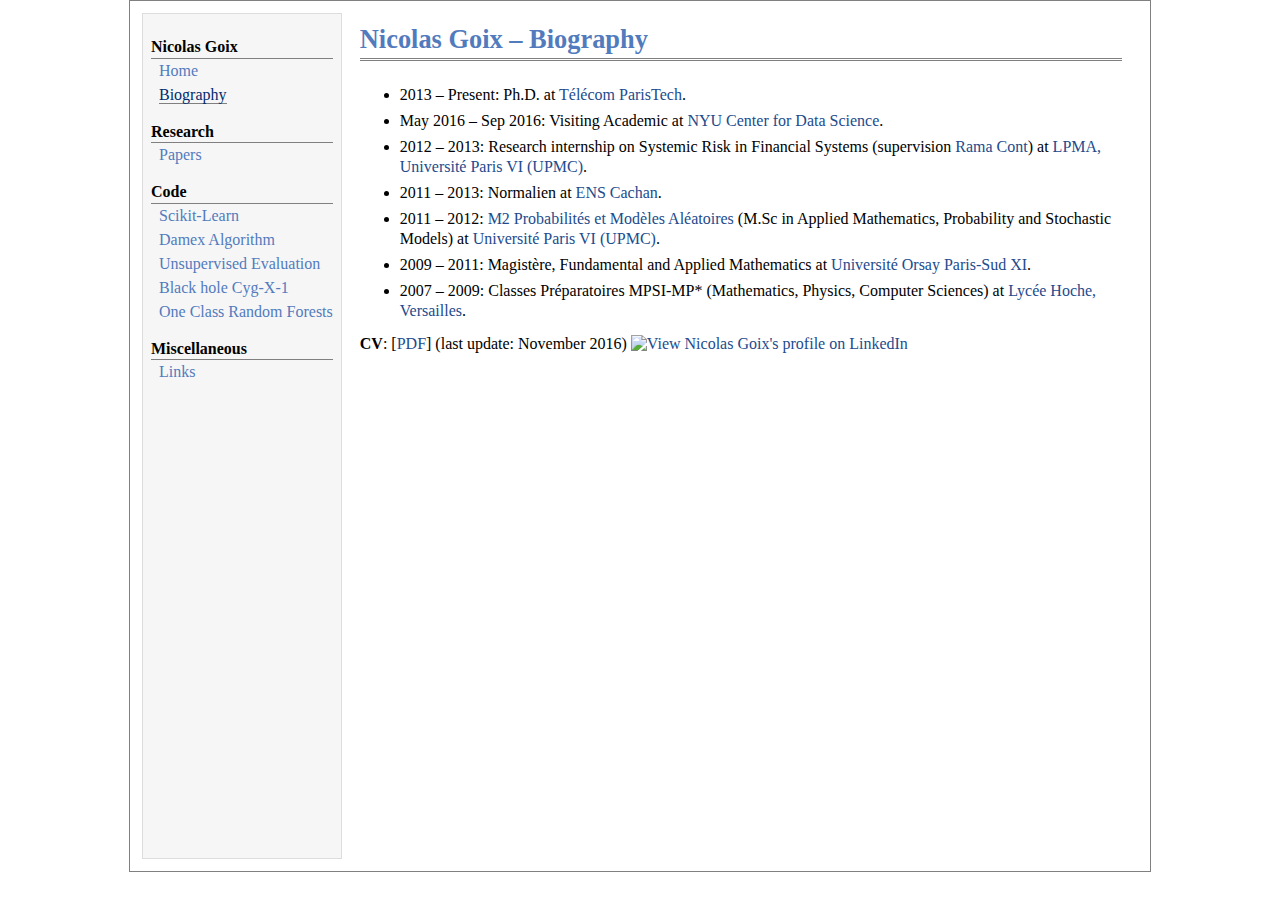
==== biography.html @ 18d91b1b "first commit" ====
<?xml version="1.0" encoding="UTF-8"?>
<!DOCTYPE html>
<html>
	<head>
		<!-- <meta name="generator" content="jemdoc, see http://jemdoc.jaboc.net/" /> -->
		<!-- <meta http-equiv="Content-Type" content="text/html;charset=UTF-8" /> -->
		<link rel="stylesheet" href="jemdoc.css" type="text/css" />
		<title>Nicolas Goix</title>
	</head>
	<body>
		<script type="text/javascript">
			var gaJsHost = (("https:" == document.location.protocol) ? "https://ssl." : "http://www.");
			document.write(unescape("%3Cscript src='" + gaJsHost + "google-analytics.com/ga.js' type='text/javascript'%3E%3C/script%3E"));
		</script>
		<script type="text/javascript">
			try {
				var pageTracker = _gat._getTracker("UA-23998109-2");
				pageTracker._trackPageview();
			} catch(err) {}
		</script>
		<table summary="Table for page layout." id="tlayout">
			<tr valign="top">
				<td id="layout-menu">
					<div class="menu-category">Nicolas Goix</div>
					<div class="menu-item"><a href="index.html">Home</a></div>
					<div class="menu-item"><a href="biography.html" class="current">Biography</a></div>

					<div class="menu-category">Research</div>
					<div class="menu-item"><a href="papers.html">Papers</a></div>

					<div class="menu-category">Code </div>
					<div class="menu-item"><a href="sklearn.html">Scikit-Learn</a></div>
					<div class="menu-item"><a href="damex.html">Damex Algorithm</a></div>
					<div class="menu-item"><a href="emmv.html">Unsupervised Evaluation</a></div>
					<div class="menu-item"><a href="nyu.html">Black hole Cyg-X-1</a></div>
					<div class="menu-item"><a href="ocrf.html">One Class Random Forests</a></div>
					<div class="menu-category">Miscellaneous</div>
					<div class="menu-item"><a href="links.html">Links</a></div>
				</td>
				<td id="layout-content">
					<div id="toptitle">
						<h1>Nicolas Goix &ndash; Biography</h1>
					</div>

					<ul>
					  <li><p>2013 &ndash; Present: <span class="couleur">Ph.D.<!-- , supervision <a href="http://perso.telecom-paristech.fr/~clemenco/Home.html" target="_blank">St&eacutephan Cl&eacutemencon</a> and <a href="http://perso.telecom-paristech.fr/~sabourin/" target="_blank">Anne Sabourin</a> </span> --> at <a href="http://www.telecom-paristech.fr/eng/training-innovating-in-a-digital-world.html" target="_blank">T&eacutel&eacutecom ParisTech</a>.</p></li>

					  <li><p>May 2016 &ndash; Sep 2016: <span class="couleur">Visiting Academic at <a href="http://cds.nyu.edu/" target="_blank">NYU Center for Data Science</a>.</p></li>

					  <li><p>2012 &ndash; 2013: <span class="couleur">Research internship on Systemic Risk in Financial Systems (supervision <a href="http://www.imperial.ac.uk/people/r.cont" target="_blank">Rama Cont</a>) </span> at <a href="http://www.proba.jussieu.fr/indexen.php" target="_blank">LPMA, Universit&eacute Paris VI (UPMC)</a>.</p></li>
					  <li><p>2011 &ndash; 2013: <span class="couleur"> Normalien </span>  at <a href="http://www.ens-cachan.fr/" target="_blank">ENS Cachan</a>.</p></li>
					  <li><p>2011 &ndash; 2012: <span class="couleur"> <a href="http://www.proba.jussieu.fr/master2/master2.html" target="_blank">M2 Probabilit&eacutes et Mod&egraveles Al&eacuteatoires</a> (M.Sc in Applied Mathematics, Probability and Stochastic Models)  </span> at <a href="http://www.upmc.fr/" target="_blank">Universit&eacute Paris VI (UPMC)</a>.</p></li>

					  <li><p>2009 &ndash; 2011: <span class="couleur"> Magist&egravere, Fundamental and Applied Mathematics  </span> at <a href="http://www.u-psud.fr/fr/index.html" target="_blank">Universit&eacute Orsay Paris-Sud XI</a>.</p></li>
					  <li><p>2007 &ndash; 2009: <span class="couleur"> Classes Pr&eacuteparatoires MPSI-MP* (Mathematics, Physics, Computer Sciences) </span> at <a href="http://www.lyc-hoche-versailles.ac-versailles.fr/-Classes-preparatoires-.html" target="_blank"> Lyc&eacutee Hoche, Versailles</a>.</p></li>
					  </ul>

					<b>CV</b>: [<a href="cv_goix_en.pdf">PDF</a>] (last update: November 2016) <a href="https://fr.linkedin.com/pub/nicolas-goix/49/76/412"><img src="https://static.licdn.com/scds/common/u/img/webpromo/btn_liprofile_blue_80x15.png" width="80" height="15" alt="View Nicolas Goix's profile on LinkedIn" /></a>


<!-- 					<p>For a more detailed curriculum vitae, see my <a href="ResumeBubeck.pdf">resume</a>.</p> -->										
					
					<!-- <div id="footer"> -->
					<!-- 	<div id="footer-text"> -->
					<!-- 		Page generated by <a href="http://jemdoc.jaboc.net/">jemdoc</a>. -->
					<!-- 	</div> -->
					<!-- </div> -->
				</td>
			</tr>
		</table>
	</body>
</html>
---- jemdoc.css ----
/* Default css file for jemdoc. */

table#tlayout {
    border: none;
    border-collapse: separate;
    background: white;
    height:850px;
}

body {
	background: white;
	font-family: Georgia, serif;
	padding-bottom: 18px;
	margin: auto;
	width:1000px;
	height:850px;
	border:1px solid gray;
	padding:10px;
}

#layout-menu {
	background: #f6f6f6;
	border: 1px solid #dddddd;
	padding-top: 0.5em;
	padding-left: 8px;
	padding-right: 8px;
	font-size: 1.0em;
	width: auto;
	white-space: nowrap;
    text-align: left;
    vertical-align: top;
}

#layout-menu td {
	background: #f4f4f4;
    vertical-align: top;
}

#layout-content {
	padding-top: 0.0em;
	padding-left: 1.0em;
	padding-right: 1.0em;
    border: none;
    background: white;
    text-align: left;
    vertical-align: top;
}

#layout-menu a {
	line-height: 1.5em;
	margin-left: 0.5em;
}

tt {
    background: #ffffdd;
}

pre, tt {
	font-size: 90%;
	font-family: monaco, monospace;
}

a, a > tt {
	color: #224b8d;
	text-decoration: none;
}

a:hover {
	border-bottom: 1px gray dotted;
}

#layout-menu a.current:link, #layout-menu a.current:visited {
	color: #022b6d;
	border-bottom: 1px gray solid;
}
#layout-menu a:link, #layout-menu a:visited, #layout-menu a:hover {
	color: #527bbd;
	text-decoration: none;
}
#layout-menu a:hover {
	text-decoration: none;
}

div.menu-category {
	border-bottom: 1px solid gray;
	margin-top: 0.8em;
	padding-top: 0.2em;
	padding-bottom: 0.1em;
	font-weight: bold;
}

div.menu-item {
	padding-left: 16px;
	text-indent: -16px;
}

div#toptitle {
	padding-bottom: 0.2em;
	margin-bottom: 1.5em;
	border-bottom: 3px double gray;
}

/* Reduce space if we begin the page with a title. */
div#toptitle + h2, div#toptitle + h3 {
	margin-top: -0.7em;
}

div#subtitle {
	margin-top: 0.0em;
	margin-bottom: 0.0em;
	padding-top: 0em;
	padding-bottom: 0.1em;
}

em {
	font-style: italic;
}

strong {
	font-weight: bold;
}


h1, h2, h3 {
	color: #527bbd;
	margin-top: 0.7em;
	margin-bottom: 0.3em;
	padding-bottom: 0.2em;
	line-height: 1.0;
	padding-top: 0.5em;
	border-bottom: 1px solid #aaaaaa;
}

h1 {
	font-size: 165%;
}

h2 {
	padding-top: 0.8em;
	font-size: 125%;
}

h2 + h3 {
    padding-top: 0.2em;
}

h3 {
	font-size: 110%;
	border-bottom: none;
}

p {
	margin-top: 0.0em;
	margin-bottom: 0.8em;
	padding: 0;
	line-height: 1.3;
}

pre {
	padding: 0;
	margin: 0;
}

div#footer {
	font-size: small;
	border-top: 1px solid #c0c0c0;
	padding-top: 0.1em;
	margin-top: 4.0em;
	color: #c0c0c0;
}

div#footer a {
	color: #80a0b0;
}

div#footer-text {
	float: left;
	padding-bottom: 8px;
}

ul, ol, dl {
	margin-top: 0.2em;
	padding-top: 0;
	margin-bottom: 0.8em;
}

dt {
	margin-top: 0.5em;
	margin-bottom: 0;
}

dl {
	margin-left: 20px;
}

dd {
	color: #222222;
}

dd > *:first-child {
	margin-top: 0;
}

ul {
	list-style-position: outside;
	list-style-type: disc;
	list-style-color: blue;
}

p + ul, p + ol {
	margin-top: -0.5em;
}

li ul, li ol {
	margin-top: -0.3em;
}

ol {
	list-style-position: outside;
	list-style-type: decimal;
}

li p, dd p {
	margin-bottom: 0.3em;
}

ol ol {
	list-style-type: lower-alpha;
}

ol ol ol {
	list-style-type: lower-roman;
}

p + div.codeblock {
	margin-top: -0.6em;
}

div.codeblock, div.infoblock {
	margin-right: 0%;
	margin-top: 1.2em;
	margin-bottom: 1.3em;
}

div.blocktitle {
	font-weight: bold;
	color: #cd7b62;
	margin-top: 1.2em;
	margin-bottom: 0.1em;
}

div.blockcontent {
	border: 1px solid silver;
	padding: 0.3em 0.5em;
}

div.infoblock > div.blockcontent {
	background: #ffffee;
}

div.blockcontent p + ul, div.blockcontent p + ol {
	margin-top: 0.4em;
}

div.infoblock p {
	margin-bottom: 0em;
}

div.infoblock li p, div.infoblock dd p {
	margin-bottom: 0.5em;
}

div.infoblock p + p {
	margin-top: 0.8em;
}

div.codeblock > div.blockcontent {
	background: #f6f6f6;
}

span.pycommand {
	color: #000070;
}

span.statement {
	color: #008800;
}
span.builtin {
	color: #000088;
}
span.special {
	color: #990000;
}
span.operator {
	color: #880000;
}
span.error {
	color: #aa0000;
}
span.comment, span.comment > *, span.string, span.string > * {
	color: #606060;
}

@media print {
	#layout-menu { display: none; }
}

#fwtitle {
	margin: 2px;
}

#fwtitle #toptitle {
	padding-left: 0.5em;
	margin-bottom: 0.5em;
}

#layout-content h1:first-child, #layout-content h2:first-child, #layout-content h3:first-child {
	margin-top: -0.7em;
}

div#toptitle h1, #layout-content div#toptitle h1 {
	margin-bottom: 0.0em;
	padding-bottom: 0.1em;
	padding-top: 0;
	margin-top: 0.5em;
	border-bottom: none;
}

img.eq {
	padding: 0;
	padding-left: 0.1em;
	padding-right: 0.1em;
	margin: 0;
}

img.eqwl {
	padding-left: 2em;
	padding-top: 0.6em;
	padding-bottom: 0.2em;
	margin: 0;
}

table {
    border: 2px solid black;
    border-collapse: collapse;
}

td {
    padding: 2px;
    padding-left: 0.5em;
    padding-right: 0.5em;
    text-align: center;
    border: 1px solid gray;
}

table + table {
    margin-top: 1em;
}

tr.heading {
    font-weight: bold;
    border-bottom: 2px solid black;
}

img {
    border: none;
}

table.imgtable, table.imgtable td {
    border: none;
    text-align: left;
}
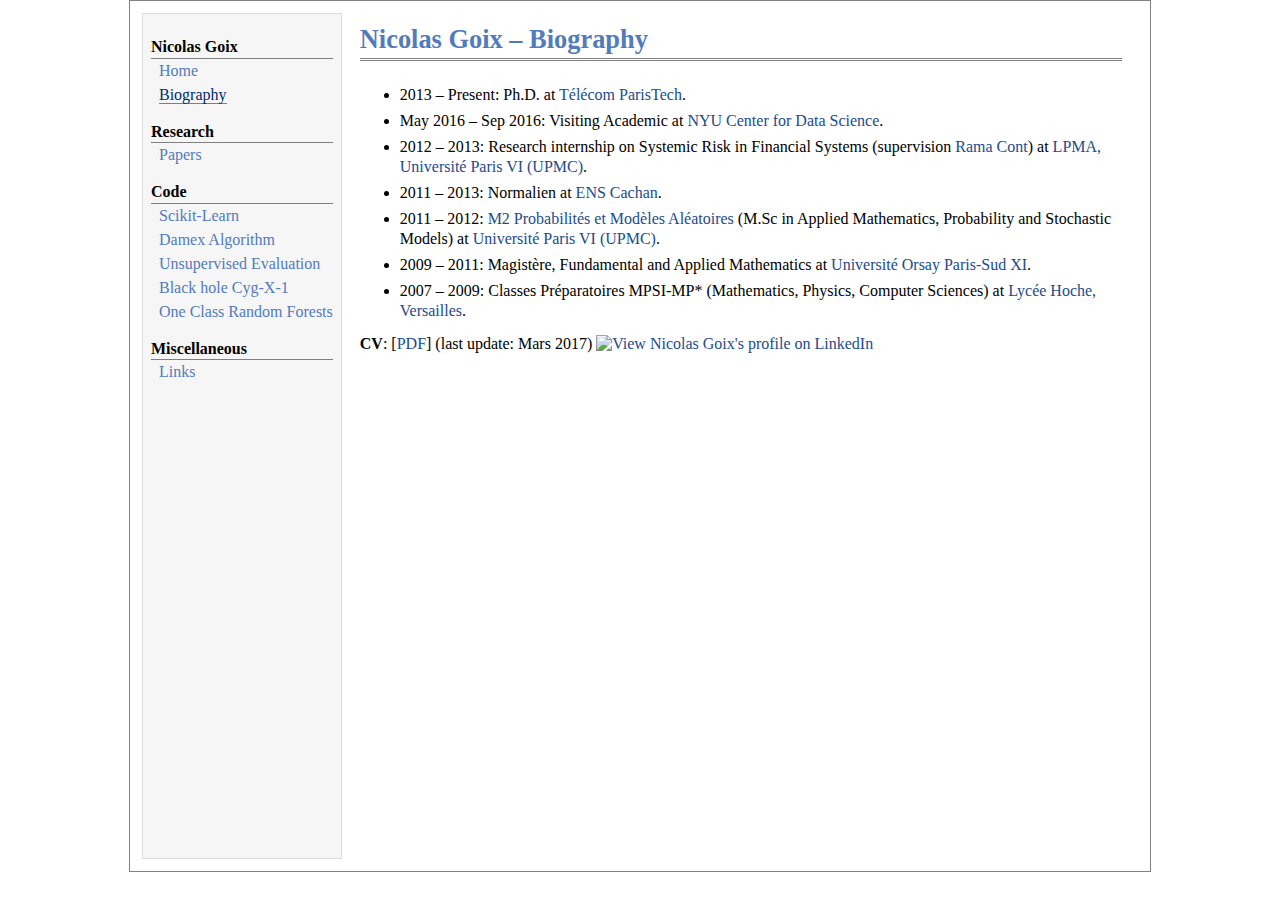
==== commit 256e0582: "up cv" ====
--- a/biography.html
+++ b/biography.html
@@ -55,7 +55,7 @@
 					  <li><p>2007 &ndash; 2009: <span class="couleur"> Classes Pr&eacuteparatoires MPSI-MP* (Mathematics, Physics, Computer Sciences) </span> at <a href="http://www.lyc-hoche-versailles.ac-versailles.fr/-Classes-preparatoires-.html" target="_blank"> Lyc&eacutee Hoche, Versailles</a>.</p></li>
 					  </ul>
 
-					<b>CV</b>: [<a href="cv_goix_en.pdf">PDF</a>] (last update: November 2016) <a href="https://fr.linkedin.com/pub/nicolas-goix/49/76/412"><img src="https://static.licdn.com/scds/common/u/img/webpromo/btn_liprofile_blue_80x15.png" width="80" height="15" alt="View Nicolas Goix's profile on LinkedIn" /></a>
+					<b>CV</b>: [<a href="CV/cv_goix_en.pdf">PDF</a>] (last update: Mars 2017) <a href="https://fr.linkedin.com/pub/nicolas-goix/49/76/412"><img src="https://static.licdn.com/scds/common/u/img/webpromo/btn_liprofile_blue_80x15.png" width="80" height="15" alt="View Nicolas Goix's profile on LinkedIn" /></a>
 
 
 <!-- 					<p>For a more detailed curriculum vitae, see my <a href="ResumeBubeck.pdf">resume</a>.</p> -->										
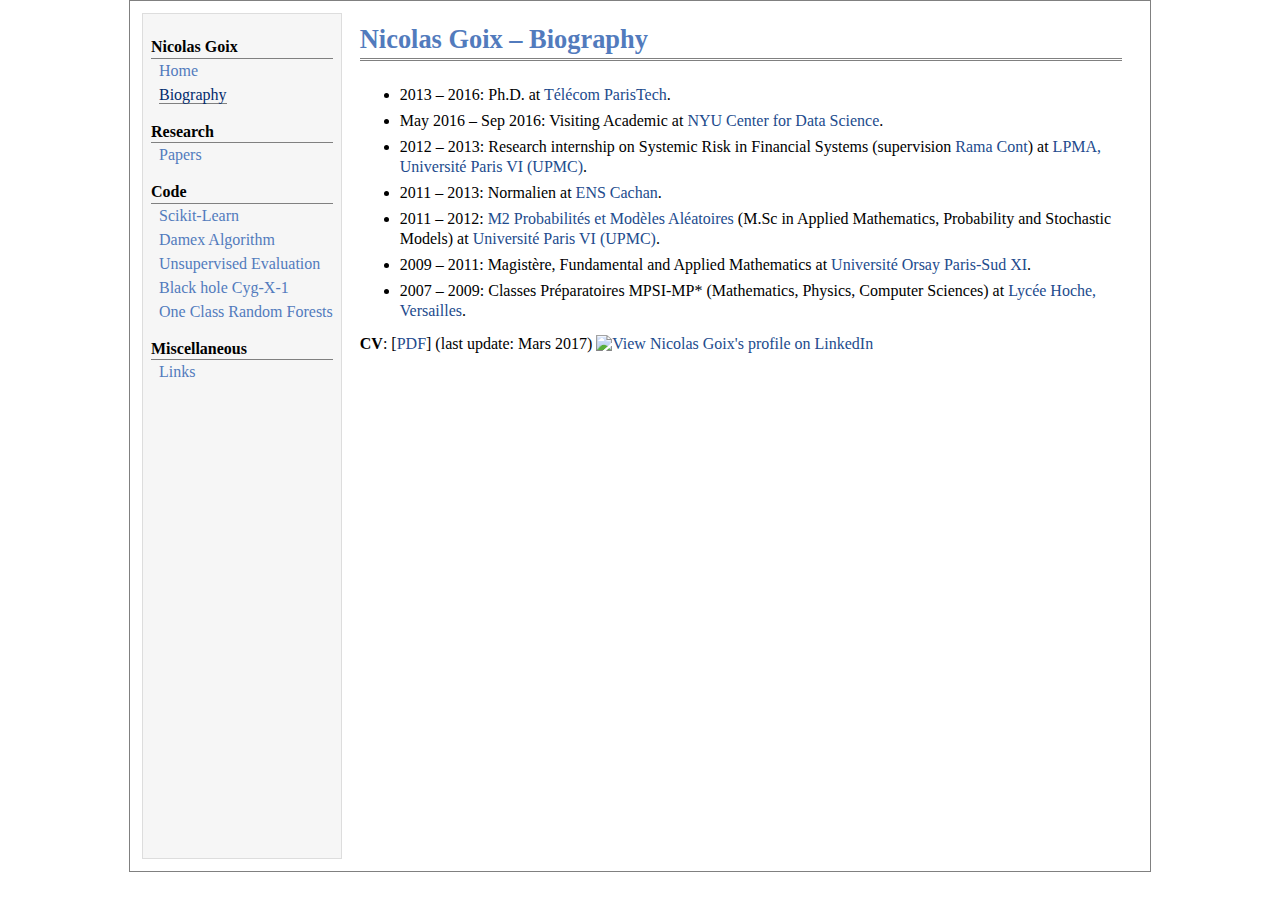
==== commit 09914814: "cv+thesis" ====
--- a/biography.html
+++ b/biography.html
@@ -43,7 +43,7 @@
 					</div>
 
 					<ul>
-					  <li><p>2013 &ndash; Present: <span class="couleur">Ph.D.<!-- , supervision <a href="http://perso.telecom-paristech.fr/~clemenco/Home.html" target="_blank">St&eacutephan Cl&eacutemencon</a> and <a href="http://perso.telecom-paristech.fr/~sabourin/" target="_blank">Anne Sabourin</a> </span> --> at <a href="http://www.telecom-paristech.fr/eng/training-innovating-in-a-digital-world.html" target="_blank">T&eacutel&eacutecom ParisTech</a>.</p></li>
+					  <li><p>2013 &ndash; 2016: <span class="couleur">Ph.D.<!-- , supervision <a href="http://perso.telecom-paristech.fr/~clemenco/Home.html" target="_blank">St&eacutephan Cl&eacutemencon</a> and <a href="http://perso.telecom-paristech.fr/~sabourin/" target="_blank">Anne Sabourin</a> </span> --> at <a href="http://www.telecom-paristech.fr/eng/training-innovating-in-a-digital-world.html" target="_blank">T&eacutel&eacutecom ParisTech</a>.</p></li>
 
 					  <li><p>May 2016 &ndash; Sep 2016: <span class="couleur">Visiting Academic at <a href="http://cds.nyu.edu/" target="_blank">NYU Center for Data Science</a>.</p></li>
 
